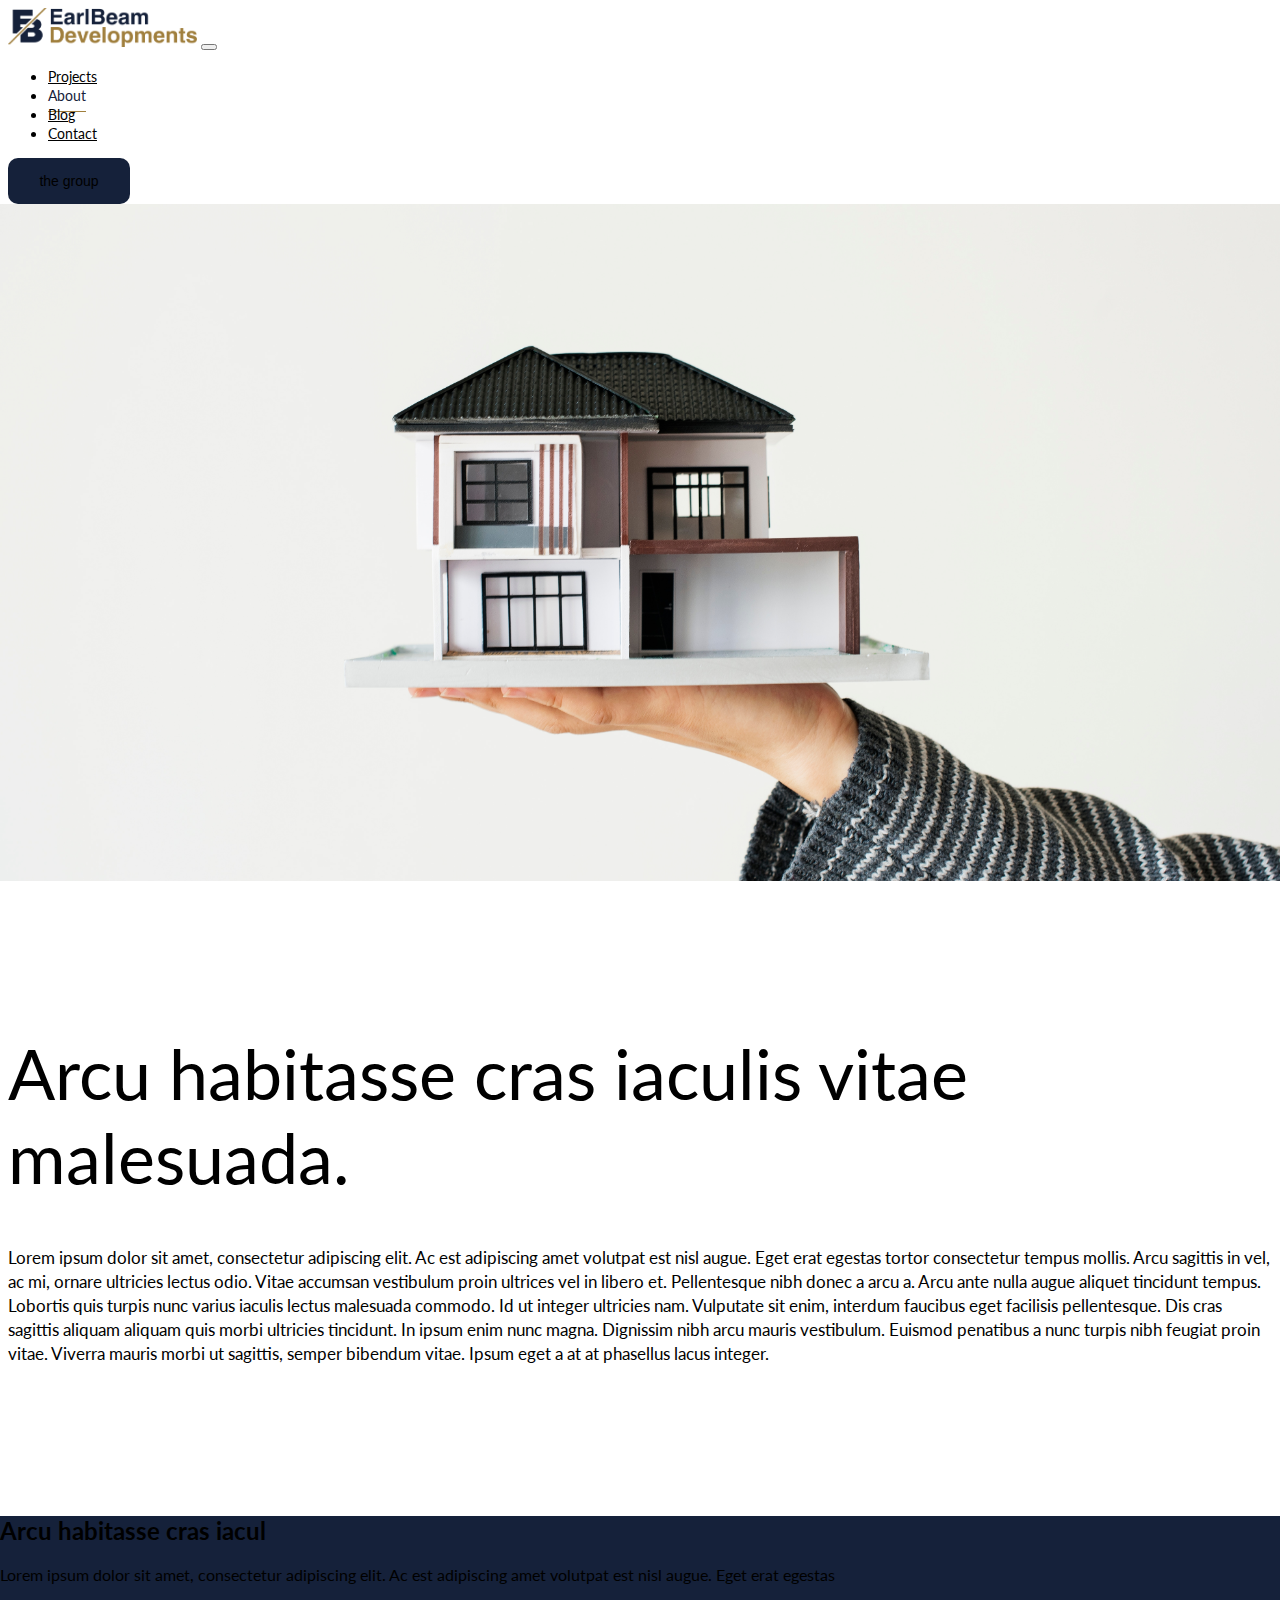
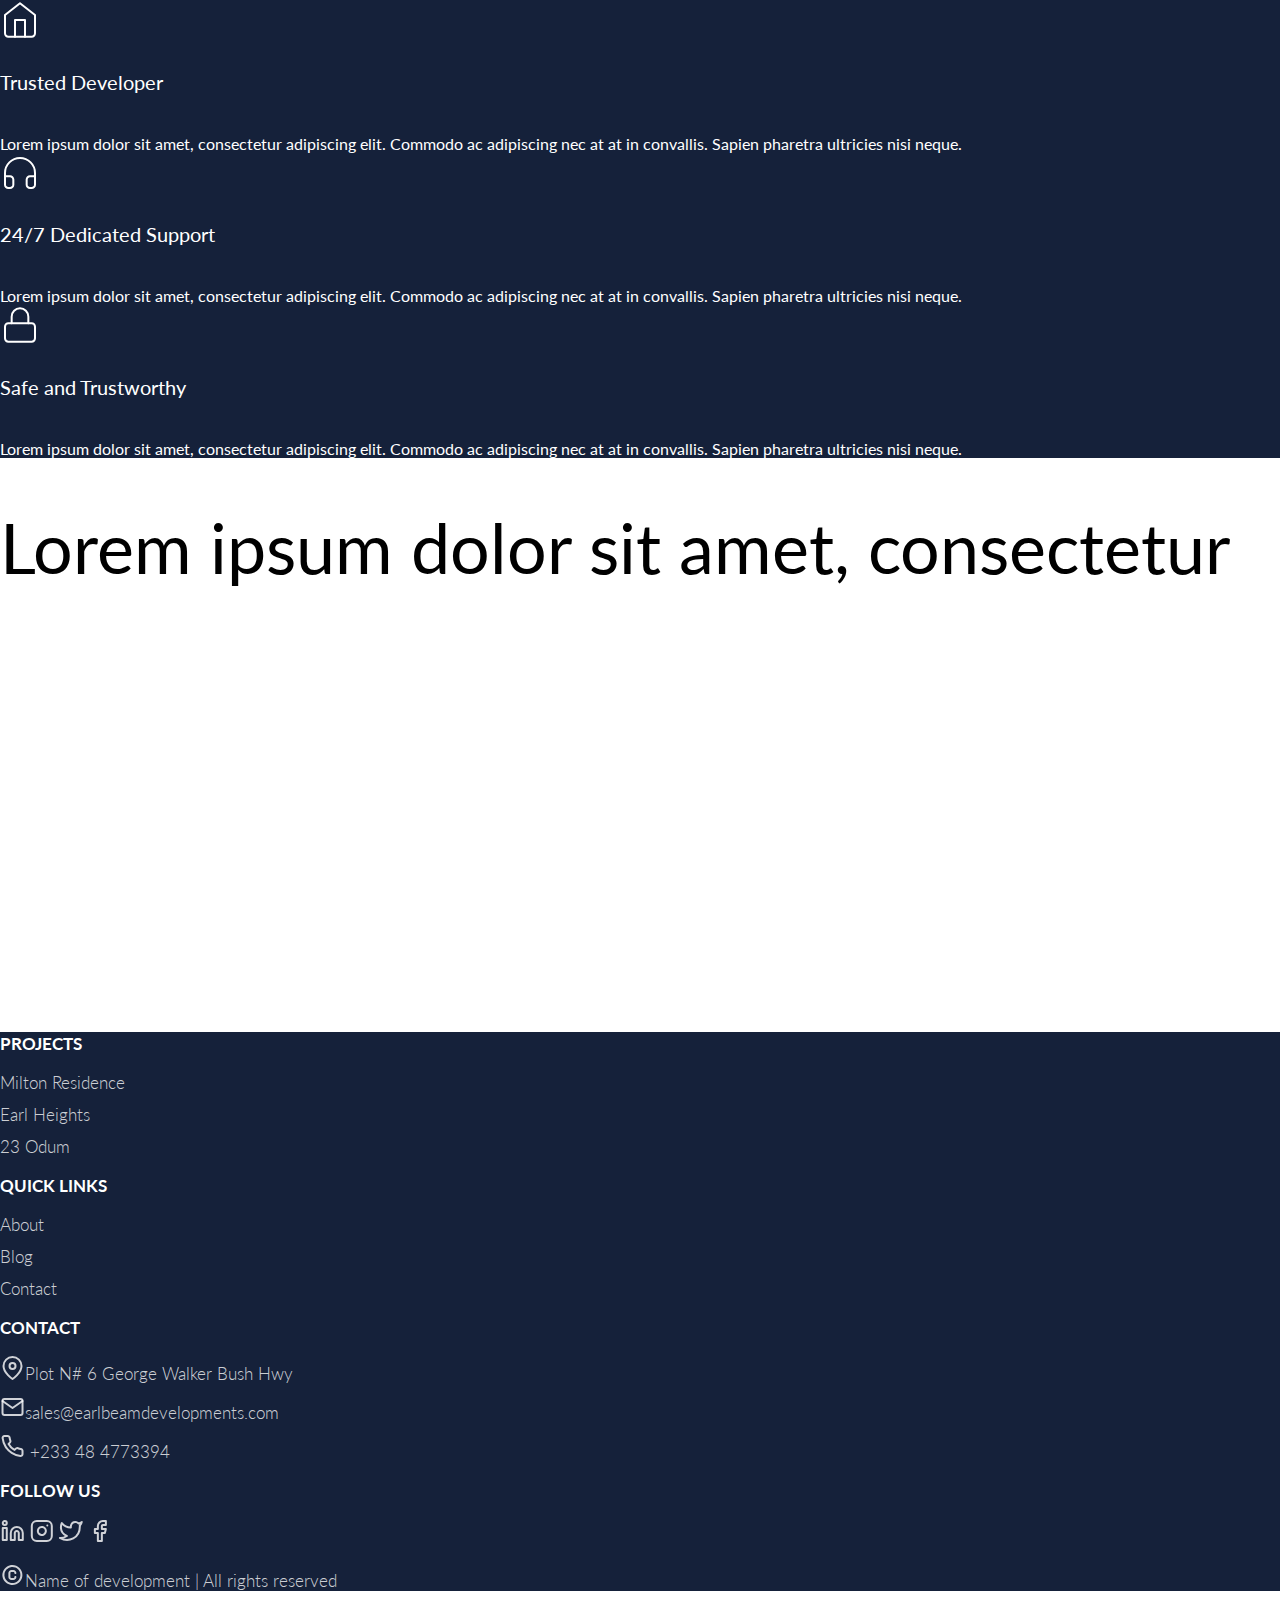
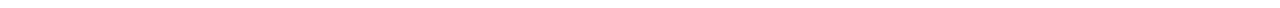
==== about.html @ 1722e9d1 "desktop view for about page done" ====
<!DOCTYPE html>
<html lang="en">
	<head>
		<meta charset="UTF-8">
		<meta name="viewport" content="width=device-width, initial-scale=1.0">
		<title>About</title>
		<link rel="stylesheet" href="/assets/css/style.css">
		<link
			href="https://cdn.jsdelivr.net/npm/bootstrap@5.0.2/dist/css/bootstrap.min.css"
			rel="stylesheet"
			integrity="sha384-EVSTQN3/azprG1Anm3QDgpJLIm9Nao0Yz1ztcQTwFspd3yD65VohhpuuCOmLASjC"
			crossorigin="anonymous">
	</head>
	<body class="container px-5">
		<header>
			<nav class="navbar navbar-expand-lg navbar-light bg-white">
				<div class="container-fluid">
					<a class="navbar-brand" href="/index.html"><img class="logo"
							src="/assets/images/logo.png" alt></a>
					<button class="navbar-toggler" type="button" data-bs-toggle="collapse"
						data-bs-target="#navbarTogglerDemo03" aria-controls="navbarTogglerDemo03"
						aria-expanded="false"
						aria-label="Toggle navigation">
						<span class="navbar-toggler-icon"></span>
					</button>
					<div class="collapse navbar-collapse" id="navbarTogglerDemo03">
						<ul class="navbar-nav ms-auto pe-3 mb-2 mb-lg-0">
							<li class="nav-item">
								<a class="nav-link text-uppercase" href="#">Projects</a>
							</li>
							<li class="nav-item">
								<a class="nav-link link-active text-uppercase" href="/about.html">About</a>
							</li>
							<li class="nav-item">
								<a class="nav-link text-uppercase" href="#">Blog</a>
							</li>
							<li class="nav-item">
								<a class="nav-link text-uppercase" href="#">Contact</a>
							</li>
						</ul>
						<button class="btn text-white primary-btn text-uppercase">the group</button>
					</div>
				</div>
			</nav>

		</header>
		<main>

			<!-- HERO START -->
			<div class="hero about">
				<div
					class="d-flex justify-content-center align-items-center flex-column h-100">
				</div>
			</div>
			<!-- HERO END -->
			<div class="spacer-1">
				<div class="row">
					<div class="col-lg-6">
						<h1 class="about-title">Arcu habitasse cras iaculis vitae malesuada.</h1>
					</div>
					<div class="col-lg-6">
						<p class="about-desc">Lorem ipsum dolor sit amet, consectetur adipiscing
							elit. Ac est adipiscing amet volutpat est nisl augue. Eget erat egestas
							tortor consectetur tempus mollis. Arcu sagittis in vel, ac mi, ornare
							ultricies lectus odio. Vitae accumsan vestibulum proin ultrices vel in
							libero et. Pellentesque nibh donec a arcu a. Arcu ante nulla augue
							aliquet
							tincidunt tempus. Lobortis quis turpis nunc varius iaculis lectus
							malesuada commodo. Id ut integer ultricies nam. Vulputate sit enim,
							interdum faucibus eget facilisis pellentesque.
							Dis cras sagittis aliquam aliquam quis morbi ultricies tincidunt. In
							ipsum
							enim nunc magna. Dignissim nibh arcu mauris vestibulum. Euismod penatibus
							a nunc turpis nibh feugiat proin vitae. Viverra mauris morbi ut sagittis,
							semper bibendum vitae. Ipsum eget a at at phasellus lacus integer.</p>
					</div>
				</div>
			</div>

			<div class="blue-bg spacer-1 pt-5 pb-5">
				<div class="container px-5">
					<div class="text-center pt-5">
						<h2 class="text-white mb-0">Arcu habitasse cras iacul</h2>
						<p class="text-white mb-0 mt-2 col-lg-5 ms-auto me-auto">Lorem ipsum dolor
							sit amet, consectetur adipiscing elit. Ac est adipiscing amet volutpat
							est nisl augue. Eget erat egestas </p>
					</div>
					<div class="mt-5 pb-5 ipo text-center gap-5 d-flex justify-content-between align-content-center">
						<div>
							<img src="/assets/images/tdeveloper.svg" alt="trusted developer">
							<h2>Trusted Developer</h2>
							<p>Lorem ipsum dolor sit amet, consectetur adipiscing elit. Commodo ac
								adipiscing nec at at in convallis. Sapien pharetra ultricies nisi neque.</p>
						</div>
						<div>
							<img src="/assets/images/support.svg" alt="dedicated support">
							<h2>24/7 Dedicated Support</h2>
							<p>Lorem ipsum dolor sit amet, consectetur adipiscing elit. Commodo ac
								adipiscing nec at at in convallis. Sapien pharetra ultricies nisi neque.</p>
						</div>
						<div>
							<img src="/assets/images/padlock.svg" alt="safe">
							<h2>Safe and Trustworthy</h2>
							<p>Lorem ipsum dolor sit amet, consectetur adipiscing elit. Commodo ac
								adipiscing nec at at in convallis. Sapien pharetra ultricies nisi neque.</p>
						</div>
					</div>
				</div>
			</div>

			<!-- LIVE YOUR DREAM START -->
			<div class="live-dream">
				<div class="h-100 justify-content-center align-items-center d-flex">
					<h1 class="text-white col-lg-8 text-center dream-text">
						Lorem ipsum dolor sit amet, consectetur
					</h1>
				</div>

			</div>
			<!-- LIVE YOUR DREAM END -->

		</main>

		<!-- FOOTER START -->
		<footer class>
			<div class="blue-bg pt-4">
				<div class="d-flex justify-content-between flex-wrap container px-5 pt-5">
					<div>
						<h3>projects</h3>
						<ul>
							<li>Milton Residence</li>
							<li>Earl Heights</li>
							<li>23 Odum</li>
						</ul>
					</div>
					<div>
						<h3>quick links</h3>
						<ul>
							<li>About</li>
							<li>Blog</li>
							<li>Contact</li>
						</ul>
					</div>
					<div>
						<h3>contact</h3>
						<ul>
							<li> <img src="/assets/images/loc_icon.svg" class="me-2" alt>Plot N# 6
								George Walker
								Bush Hwy</li>
							<li> <img src="/assets/images/contact_icon.svg" class="me-2" alt>sales@earlbeamdevelopments.com</li>
							<li><img src="/assets/images/phone.svg" class="me-2" alt> +233 48 4773394</li>
						</ul>
					</div>
					<div>
						<h3>follow us</h3>
						<div class="d-flex gap-3">
							<img src="/assets/images/linkedIn.svg" alt>
							<img src="/assets/images/inta.svg" alt>
							<img src="/assets/images/x.svg" alt>
							<img src="/assets/images/fb.svg" alt>
						</div>
					</div>
				</div>
				<div>
					<p class="text-center mb-0 copy-right mt-lg-5 pb-lg-4"><img
							src="/assets/images/copyright.svg" class="me-2" alt>Name of development |
						All rights reserved</p>
				</div>
			</div>

		</footer>
		<!-- FOOTER START -->

	</body>
</html>
---- assets/css/style.css ----
/*------------------------------
--------------------------------
	Author: Edmond Yeboah
--------------------------------
--------------------------------*/


/* ---------------------------
FONT IMPORT 
------------------------------*/
@import url('https://fonts.googleapis.com/css2?family=Lato:ital,wght@0,100;0,300;0,400;0,700;1,400;1,700&display=swap');




/* -----------------------
PERSONAL BOOTSTRAP
-------------------------- */
:root {
	--primary-color: #15213A;
	--secondary-color: #A07F3D;
	--fs-14: 14px;
	--fs-17: 17px;
	--fs-45: 45px;
	--fs-70: 70px;
	--fs-75: 75px;
	--fs-20: 20px;
}

.primary-btn {
	border-radius: 10px !important;
	background-color: var(--primary-color) !important;
	width: 122px !important;
	height: 46px !important;
	border: none !important;
	font-size: 14px !important;
}

.secondary-btn {
	border-radius: 10px !important;
	background-color: var(--secondary-color) !important;
	width: 177px !important;
	height: 50px !important;
	border: none !important;
	font-size: 16px !important;
	box-shadow: 0px 4px 4px 0px rgba(0, 0, 0, 0.25);
}

.spacer-1 {
	margin-top: 150px;
}

.fs-20 {
	font-size: var(--fs-20);
}

.link-active{
	text-decoration: underline var(--secondary-color) !important;
	text-underline-offset: 0.6rem;
	color: var(--primary-color) !important;
}



/*-------------------------
 BODY
 -------------------------- */
body {
	font-family: 'Lato', sans-serif !important;
	overflow-x: hidden;
}




/* ------------------------
HEADER
---------------------------*/
.logo {
	max-width: 189px;
	max-height: 40px;
}

.nav-item a {
	font-size: 14px !important;
	color: #000;
}

.nav-item a:hover {
	text-decoration: underline var(--secondary-color);
	text-underline-offset: 0.6rem;
	color: var(--primary-color) !important;
}




/* ------------------------
HERO
---------------------------*/

.hero {
	height: 677px;
	background-image: url("/assets/images/hero-imag.svg");
	background-position: center;
	background-repeat: no-repeat;
	background-size: cover;

	width: 100vw;
	position: relative;
	left: 50%;
	right: 50%;
	margin-left: -50vw;
	margin-right: -50vw;
}

.about{
	background-image: url("/assets/images/aboutimg.jpg");
}

.hero-text {
	font-size: var(--fs-70);
	font-weight: 700;
	line-height: normal;
}



/* ------------------------
PROPERTY LIST SECTION
---------------------------*/

.property-title {
	font-size: var(--fs-45);
	font-weight: 500;
}

.property-desc {
	font-size: var(--fs-17);
	font-weight: 300;
	line-height: 24px;
}

.property-img {
	border-radius: 10px;
	min-height: 350px;
}


/* for about */
.about-title{
	font-size: var(--fs-70);
	font-weight: 400;
	line-height: normal;
	padding-right: 10px;
}

.about-desc{
	font-size: var(--fs-17);
	font-weight: 400;
	line-height: 24px;
}

/* ------------------------
IPO SECTION
---------------------------*/

.ipo h2{
	color: #fff;
	font-size: var(--fs-20);
	font-weight: 400;
	line-height: normal;
}

.ipo p{
	color: #fff;
	margin-bottom: 0;
	margin-top: 40px;
}

.ipo img{
	margin-bottom: 10px;
}

/* ------------------------
LIVE YOUR DREAM SECTION
---------------------------*/

.live-dream {
	background-image: url("/assets/images/dream.svg");
	background-position: center;
	background-repeat: no-repeat;
	background-size: cover;
	height: 510px;

	width: 100vw;
	position: relative;
	left: 50%;
	right: 50%;
	margin-left: -50vw;
	margin-right: -50vw;
}

.dream-text {
	font-size: var(--fs-70);
	font-weight: 400;
}

/* ------------------------
CONTACT SECTION
---------------------------*/
.secondary-text {
	font-size: var(--fs-75);
	color: var(--secondary-color);
	font-weight: 400;
}

.desc-text {
	font-size: var(--fs-17);
	line-height: 24px;
}

.contact-field {
	min-height: 72px;
	border-radius: 10px !important;
	border: 1px solid #000 !important;
	background: #FFF !important;
	font-size: var(--fs-17) !important;
}



/* ------------------------
FOOTER SECTION
---------------------------*/

footer li{
	list-style: none;
	color: rgba(255, 255, 255, 0.80);
	font-size: var(--fs-17);
	font-weight: 300;
	margin-bottom: 11px;
}

footer ul{
	padding-left: 0;
}

footer h3{
	text-transform: uppercase;
	font-size: var(--fs-17);
	line-height: 24px;
	font-weight: 700;
	color: #fff;
	margin-bottom: 16px;
}

.blue-bg{
	background-color: var(--primary-color);
	width: 100vw;
	position: relative;
	left: 50%;
	right: 50%;
	margin-left: -50vw;
	margin-right: -50vw;
}

.copy-right{
	font-size: var(--fs-17);
	font-weight: 300;
	color: rgba(255, 255, 255, 0.80);
}
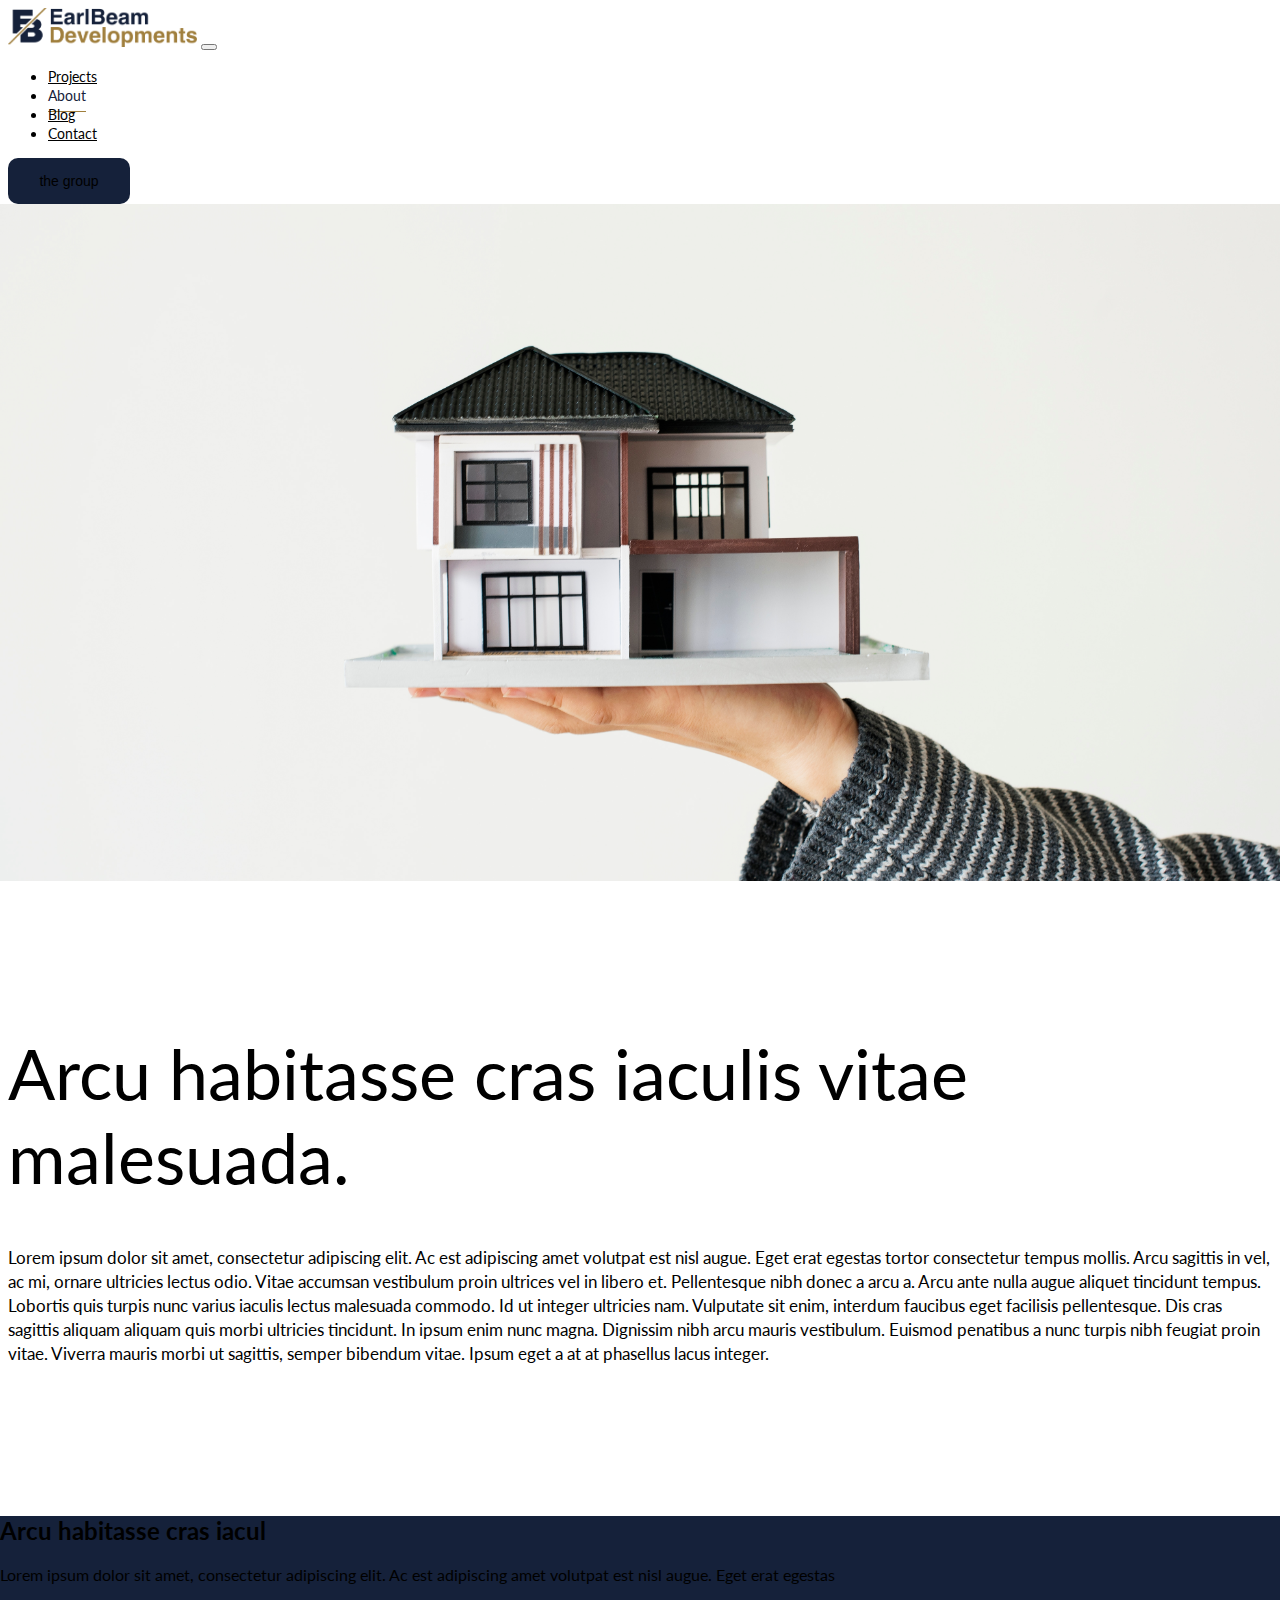
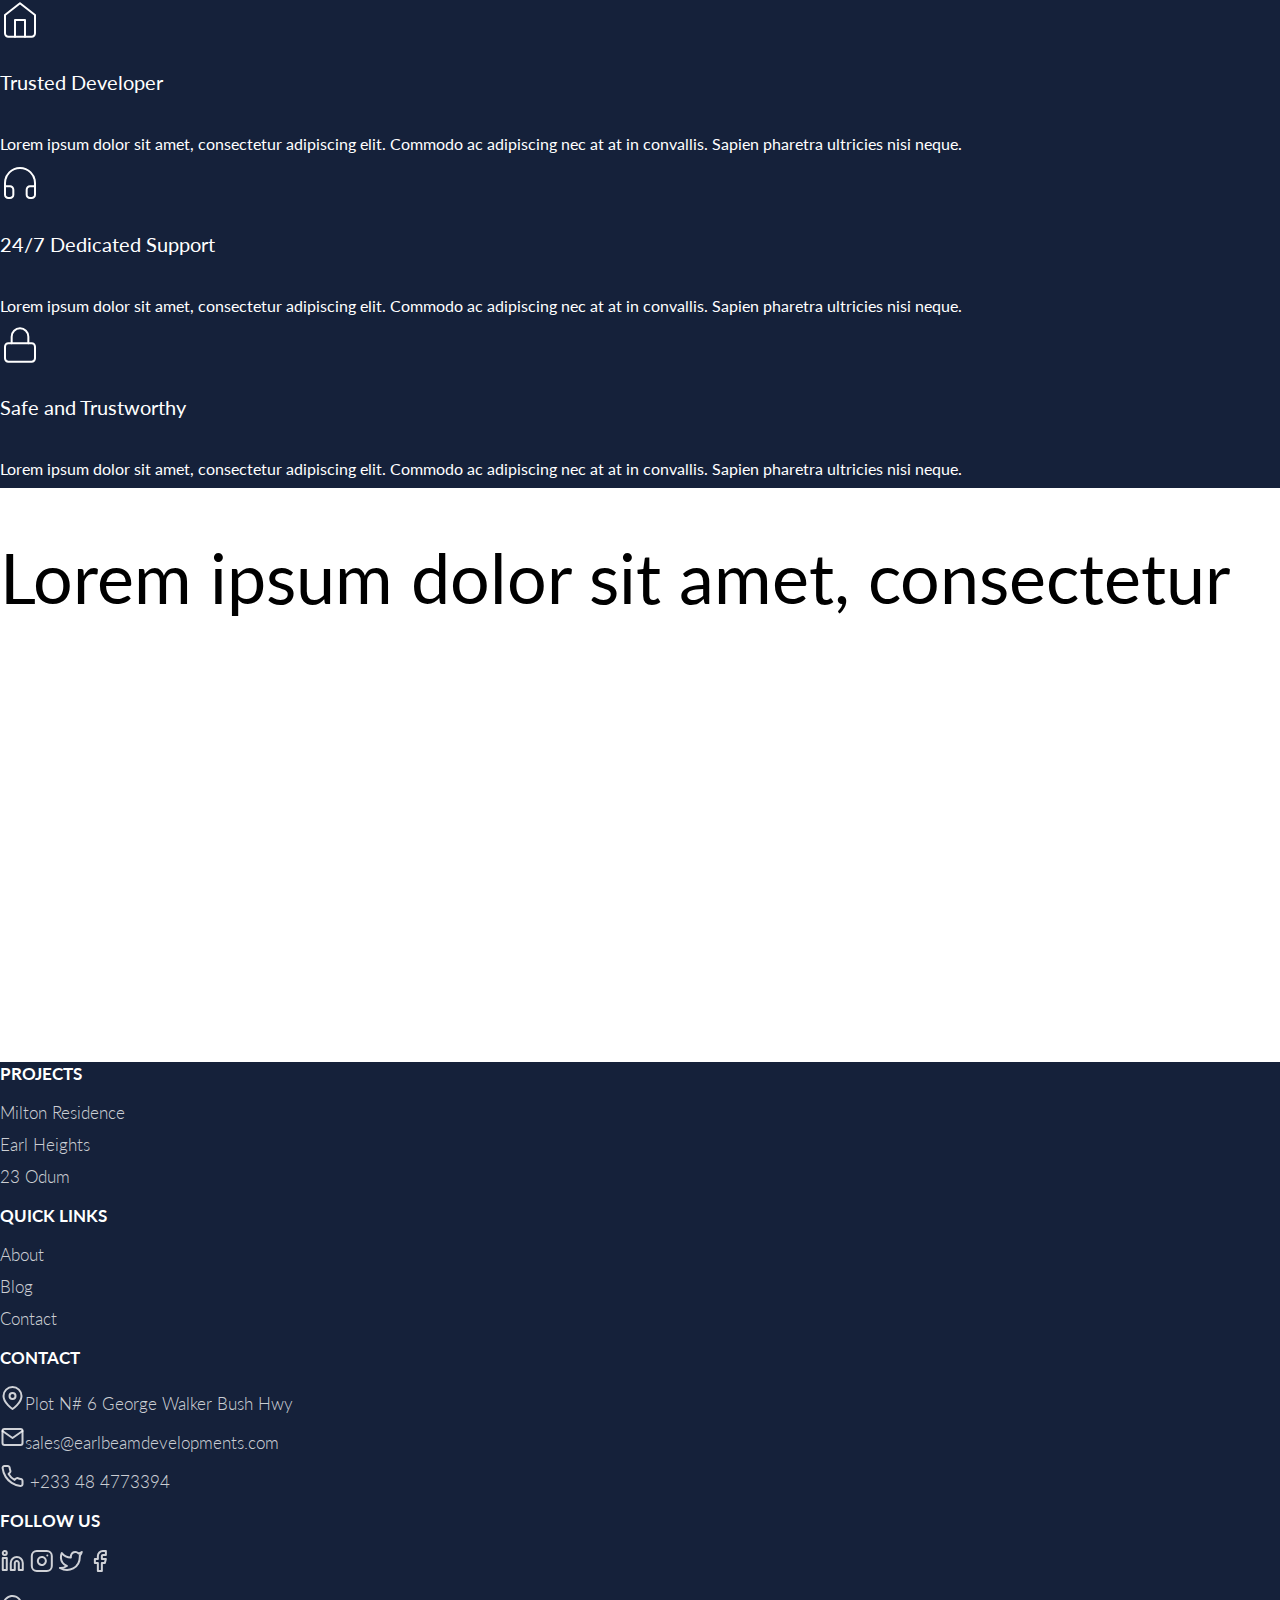
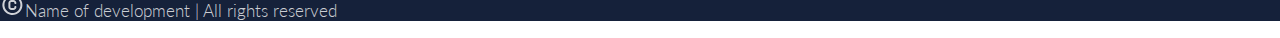
==== commit 55d4775f: "desktop view for blog page done" ====
--- a/about.html
+++ b/about.html
@@ -32,7 +32,7 @@
 								<a class="nav-link link-active text-uppercase" href="/about.html">About</a>
 							</li>
 							<li class="nav-item">
-								<a class="nav-link text-uppercase" href="#">Blog</a>
+								<a class="nav-link text-uppercase" href="/blog.html">Blog</a>
 							</li>
 							<li class="nav-item">
 								<a class="nav-link text-uppercase" href="#">Contact</a>
@@ -85,24 +85,30 @@
 							sit amet, consectetur adipiscing elit. Ac est adipiscing amet volutpat
 							est nisl augue. Eget erat egestas </p>
 					</div>
-					<div class="mt-5 pb-5 ipo text-center gap-5 d-flex justify-content-between align-content-center">
-						<div>
-							<img src="/assets/images/tdeveloper.svg" alt="trusted developer">
-							<h2>Trusted Developer</h2>
-							<p>Lorem ipsum dolor sit amet, consectetur adipiscing elit. Commodo ac
-								adipiscing nec at at in convallis. Sapien pharetra ultricies nisi neque.</p>
-						</div>
-						<div>
-							<img src="/assets/images/support.svg" alt="dedicated support">
-							<h2>24/7 Dedicated Support</h2>
-							<p>Lorem ipsum dolor sit amet, consectetur adipiscing elit. Commodo ac
-								adipiscing nec at at in convallis. Sapien pharetra ultricies nisi neque.</p>
-						</div>
-						<div>
-							<img src="/assets/images/padlock.svg" alt="safe">
-							<h2>Safe and Trustworthy</h2>
-							<p>Lorem ipsum dolor sit amet, consectetur adipiscing elit. Commodo ac
-								adipiscing nec at at in convallis. Sapien pharetra ultricies nisi neque.</p>
+					<div
+						class="mt-5 pb-5 ipo text-center gap-5 d-flex justify-content-between align-content-center">
+						<div class="row">
+							<div class="col-lg-4">
+								<img src="/assets/images/tdeveloper.svg" alt="trusted developer">
+								<h2>Trusted Developer</h2>
+								<p>Lorem ipsum dolor sit amet, consectetur adipiscing elit. Commodo ac
+									adipiscing nec at at in convallis. Sapien pharetra ultricies nisi
+									neque.</p>
+							</div>
+							<div class="col-lg-4">
+								<img src="/assets/images/support.svg" alt="dedicated support">
+								<h2>24/7 Dedicated Support</h2>
+								<p>Lorem ipsum dolor sit amet, consectetur adipiscing elit. Commodo ac
+									adipiscing nec at at in convallis. Sapien pharetra ultricies nisi
+									neque.</p>
+							</div>
+							<div class="col-lg-4">
+								<img src="/assets/images/padlock.svg" alt="safe">
+								<h2>Safe and Trustworthy</h2>
+								<p>Lorem ipsum dolor sit amet, consectetur adipiscing elit. Commodo ac
+									adipiscing nec at at in convallis. Sapien pharetra ultricies nisi
+									neque.</p>
+							</div>
 						</div>
 					</div>
 				</div>
--- a/assets/css/style.css
+++ b/assets/css/style.css
@@ -54,7 +54,7 @@
 	font-size: var(--fs-20);
 }
 
-.link-active{
+.link-active {
 	text-decoration: underline var(--secondary-color) !important;
 	text-underline-offset: 0.6rem;
 	color: var(--primary-color) !important;
@@ -114,8 +114,12 @@
 	margin-right: -50vw;
 }
 
-.about{
+.about {
 	background-image: url("/assets/images/aboutimg.jpg");
+}
+
+.blog {
+	background-image: url("/assets/images/blogimage.jpg");
 }
 
 .hero-text {
@@ -148,37 +152,84 @@
 
 
 /* for about */
-.about-title{
+.about-title {
 	font-size: var(--fs-70);
 	font-weight: 400;
 	line-height: normal;
 	padding-right: 10px;
 }
 
-.about-desc{
-	font-size: var(--fs-17);
-	font-weight: 400;
-	line-height: 24px;
-}
+.about-desc {
+	font-size: var(--fs-17);
+	font-weight: 400;
+	line-height: 24px;
+}
+
+
+
+
+/* ------------------------
+BLOG SECTION
+---------------------------*/
+.blog-date {
+	font-size: var(--fs-17);
+	font-style: normal;
+	font-weight: 300;
+}
+
+.blog-desc {
+	font-size: var(--fs-17);
+	font-style: normal;
+	font-weight: 300;
+	line-height: 24px;
+}
+
+.featured h1 {
+	font-size: var(--fs-75);
+	font-weight: 400;
+	line-height: normal;
+}
+
+.featured img {
+	border-radius: 10px;
+}
+
+.other-blog h1 {
+	font-size: 32px;
+	font-weight: 400;
+	line-height: normal;
+	margin-bottom: 15px;
+}
+
+.other-blog img {
+	width: 374px;
+	height: 265px;
+	border-radius: 10px;
+	margin-bottom: 15px;
+}
+
+
+
 
 /* ------------------------
 IPO SECTION
 ---------------------------*/
 
-.ipo h2{
+.ipo h2 {
 	color: #fff;
 	font-size: var(--fs-20);
 	font-weight: 400;
 	line-height: normal;
 }
 
-.ipo p{
+.ipo p {
 	color: #fff;
 	margin-bottom: 0;
 	margin-top: 40px;
-}
-
-.ipo img{
+	padding-bottom: 10px;
+}
+
+.ipo img {
 	margin-bottom: 10px;
 }
 
@@ -234,7 +285,7 @@
 FOOTER SECTION
 ---------------------------*/
 
-footer li{
+footer li {
 	list-style: none;
 	color: rgba(255, 255, 255, 0.80);
 	font-size: var(--fs-17);
@@ -242,11 +293,11 @@
 	margin-bottom: 11px;
 }
 
-footer ul{
+footer ul {
 	padding-left: 0;
 }
 
-footer h3{
+footer h3 {
 	text-transform: uppercase;
 	font-size: var(--fs-17);
 	line-height: 24px;
@@ -255,7 +306,7 @@
 	margin-bottom: 16px;
 }
 
-.blue-bg{
+.blue-bg {
 	background-color: var(--primary-color);
 	width: 100vw;
 	position: relative;
@@ -265,7 +316,7 @@
 	margin-right: -50vw;
 }
 
-.copy-right{
+.copy-right {
 	font-size: var(--fs-17);
 	font-weight: 300;
 	color: rgba(255, 255, 255, 0.80);
